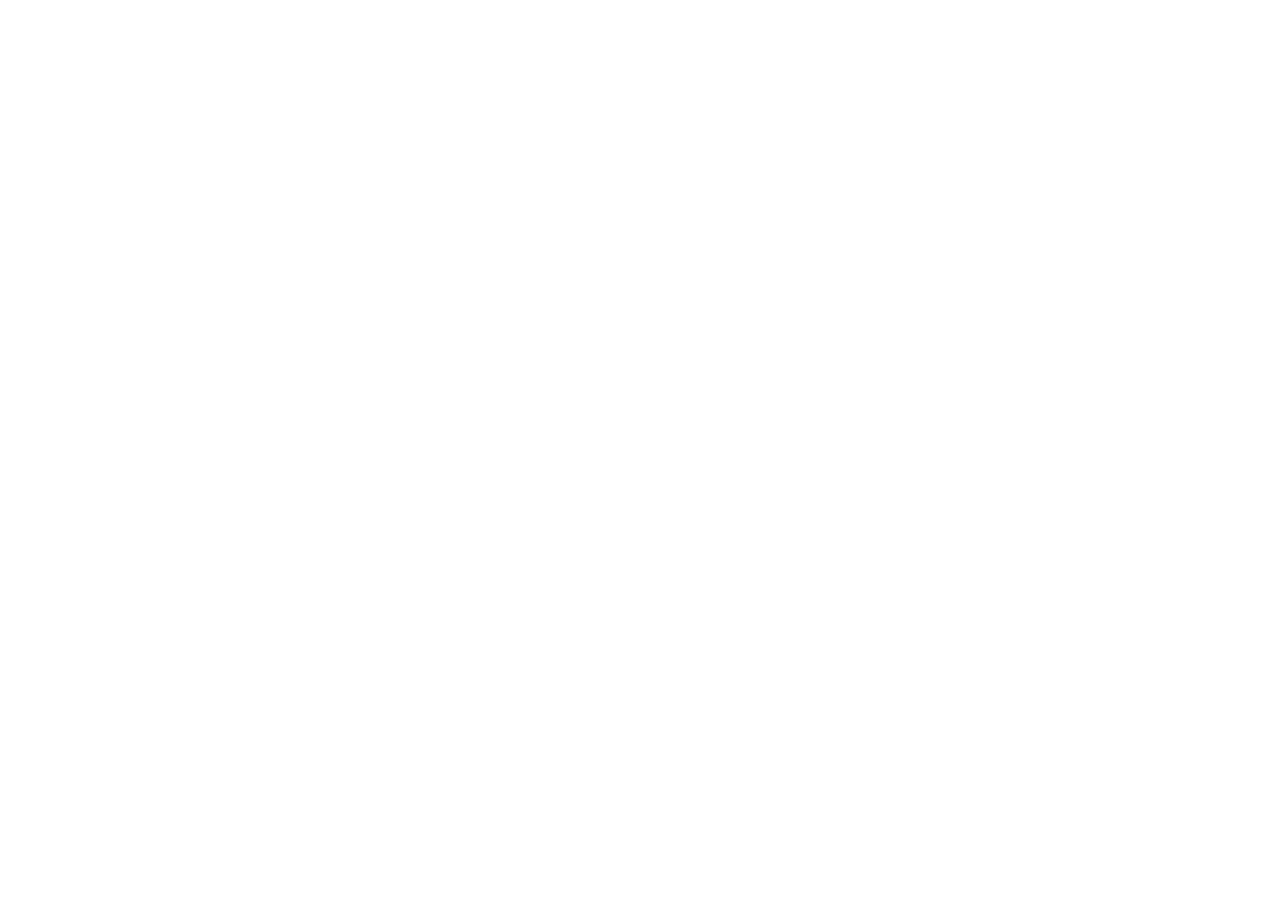
==== index.html @ a5fcc365 "first commit" ====
<!DOCTYPE html>
<html lang="en">
<head>
    <meta charset="UTF-8">
    <meta http-equiv="X-UA-Compatible" content="IE=edge">
    <meta name="viewport" content="width=device-width, initial-scale=1.0">
    <title>Document</title>
</head>
<body>
    
</body>
</html>
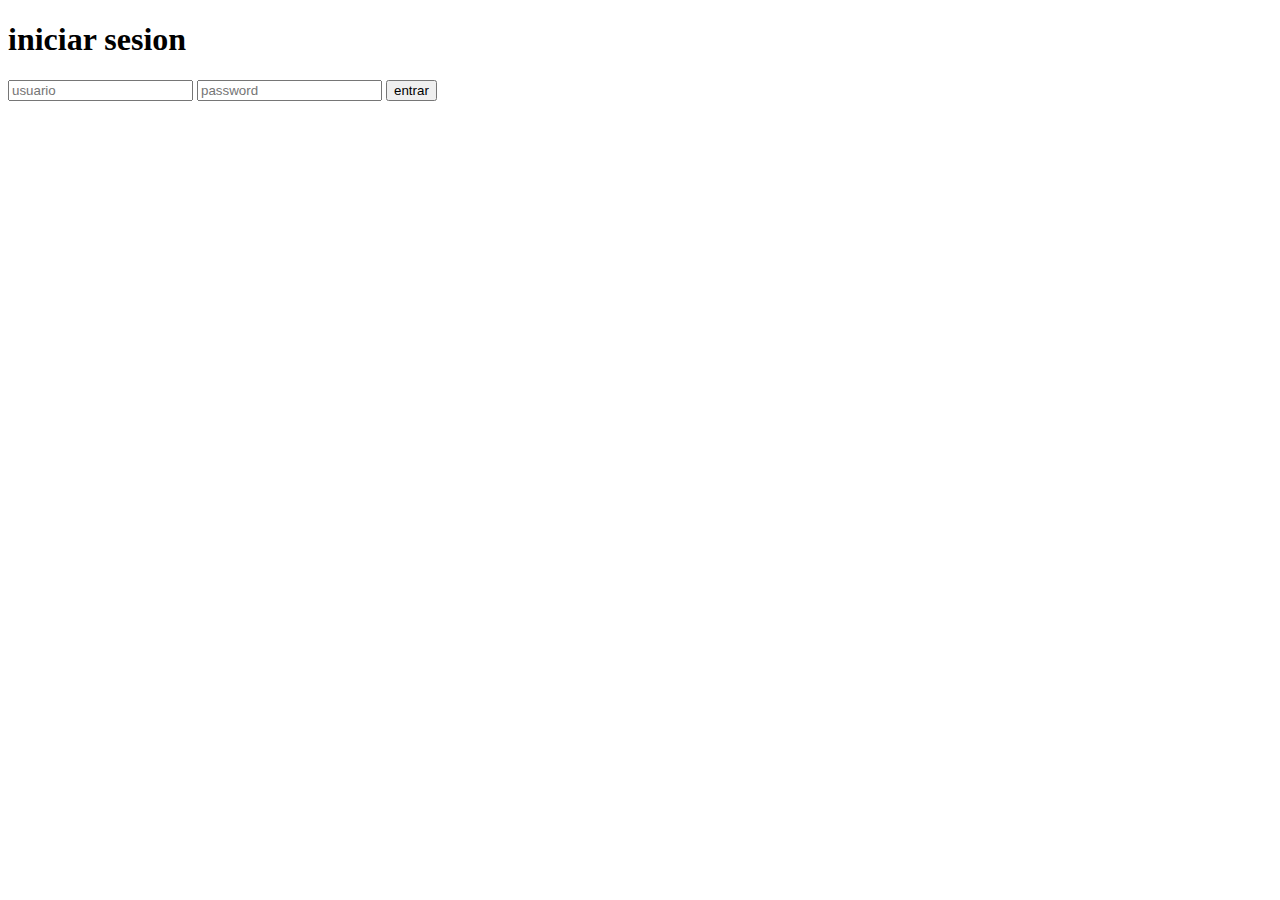
==== commit 0d50710d: "input creados" ====
--- a/index.html
+++ b/index.html
@@ -7,6 +7,14 @@
     <title>Document</title>
 </head>
 <body>
-    
+    <div class="lexf-box">
+        <h1>iniciar sesion</h1>
+        <form action="" method="POST" id="box-form">
+            <input type="text" name="user" id="text-user" class="input-box" placeholder="usuario">
+            <input type="password" name="password" id="txt-password" class="input-box" placeholder="password">
+            <input type="submit" value="entrar">
+        </form>
+    </div>
+    <script src="script.js"></script>
 </body>
 </html>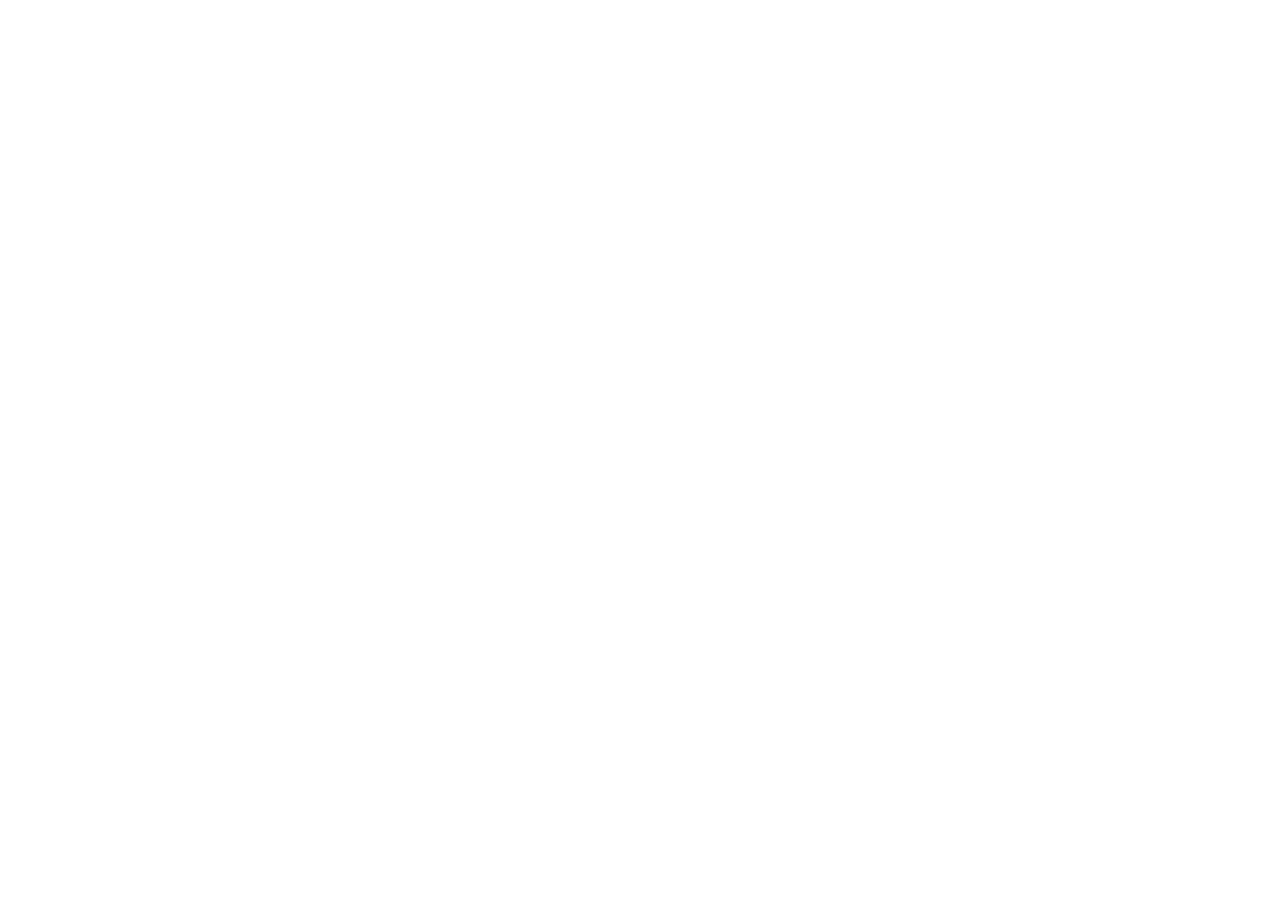
==== commit 3e4425a4: "creacion pagina inicio" ====
--- a/index.html
+++ b/index.html
@@ -7,14 +7,5 @@
     <title>Document</title>
 </head>
 <body>
-    <div class="lexf-box">
-        <h1>iniciar sesion</h1>
-        <form action="" method="POST" id="box-form">
-            <input type="text" name="user" id="text-user" class="input-box" placeholder="usuario">
-            <input type="password" name="password" id="txt-password" class="input-box" placeholder="password">
-            <input type="submit" value="entrar">
-        </form>
-    </div>
-    <script src="script.js"></script>
 </body>
 </html>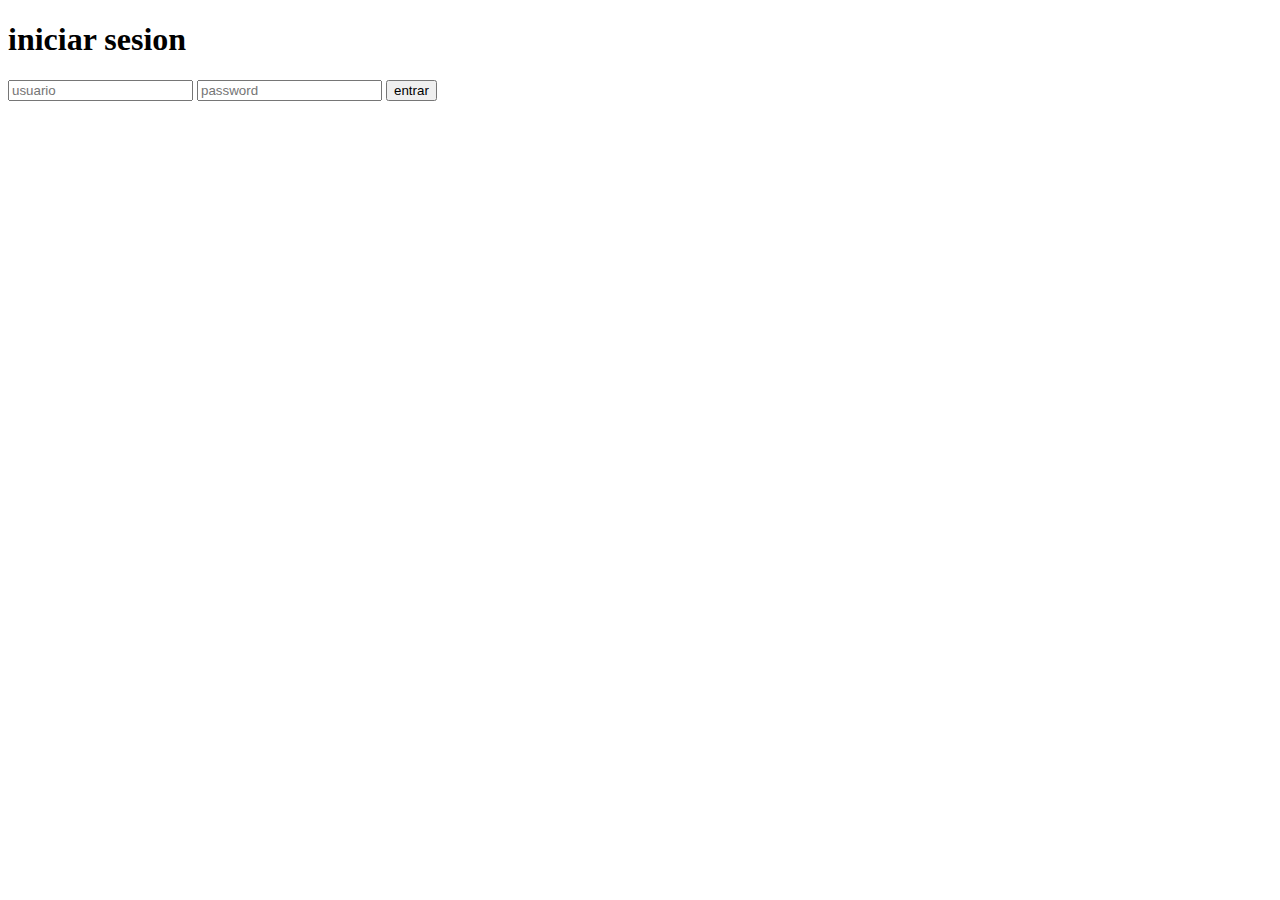
==== commit bb7344ba: "Merge branch 'main' of https://github.com/DiegoBohorquez05/Login into ramaJS1" ====
--- a/index.html
+++ b/index.html
@@ -7,5 +7,14 @@
     <title>Document</title>
 </head>
 <body>
+    <div class="lexf-box">
+        <h1>iniciar sesion</h1>
+        <form action="" method="POST" id="box-form">
+            <input type="text" name="user" id="text-user" class="input-box" placeholder="usuario">
+            <input type="password" name="password" id="txt-password" class="input-box" placeholder="password">
+            <input type="submit" value="entrar">
+        </form>
+    </div>
+    <script src="script.js"></script>
 </body>
 </html>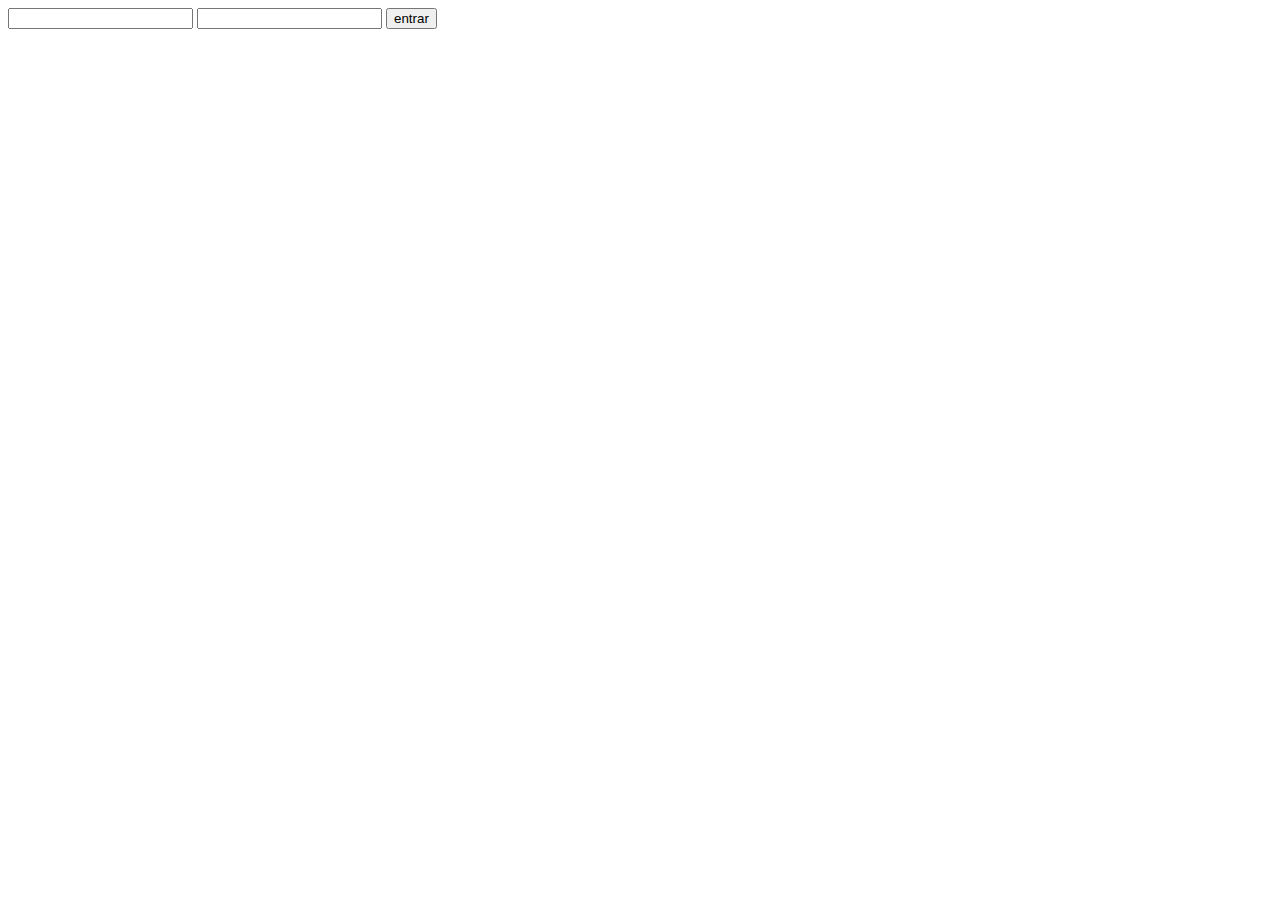
==== commit 34c99370: "token" ====
--- a/index.html
+++ b/index.html
@@ -7,14 +7,9 @@
     <title>Document</title>
 </head>
 <body>
-    <div class="lexf-box">
-        <h1>iniciar sesion</h1>
-        <form action="" method="POST" id="box-form">
-            <input type="text" name="user" id="text-user" class="input-box" placeholder="usuario">
-            <input type="password" name="password" id="txt-password" class="input-box" placeholder="password">
-            <input type="submit" value="entrar">
-        </form>
-    </div>
+<input type="text" id="text-user">
+<input type="text" id="txt-password">
+<button id="entrar">entrar</button>
     <script src="script.js"></script>
 </body>
 </html>